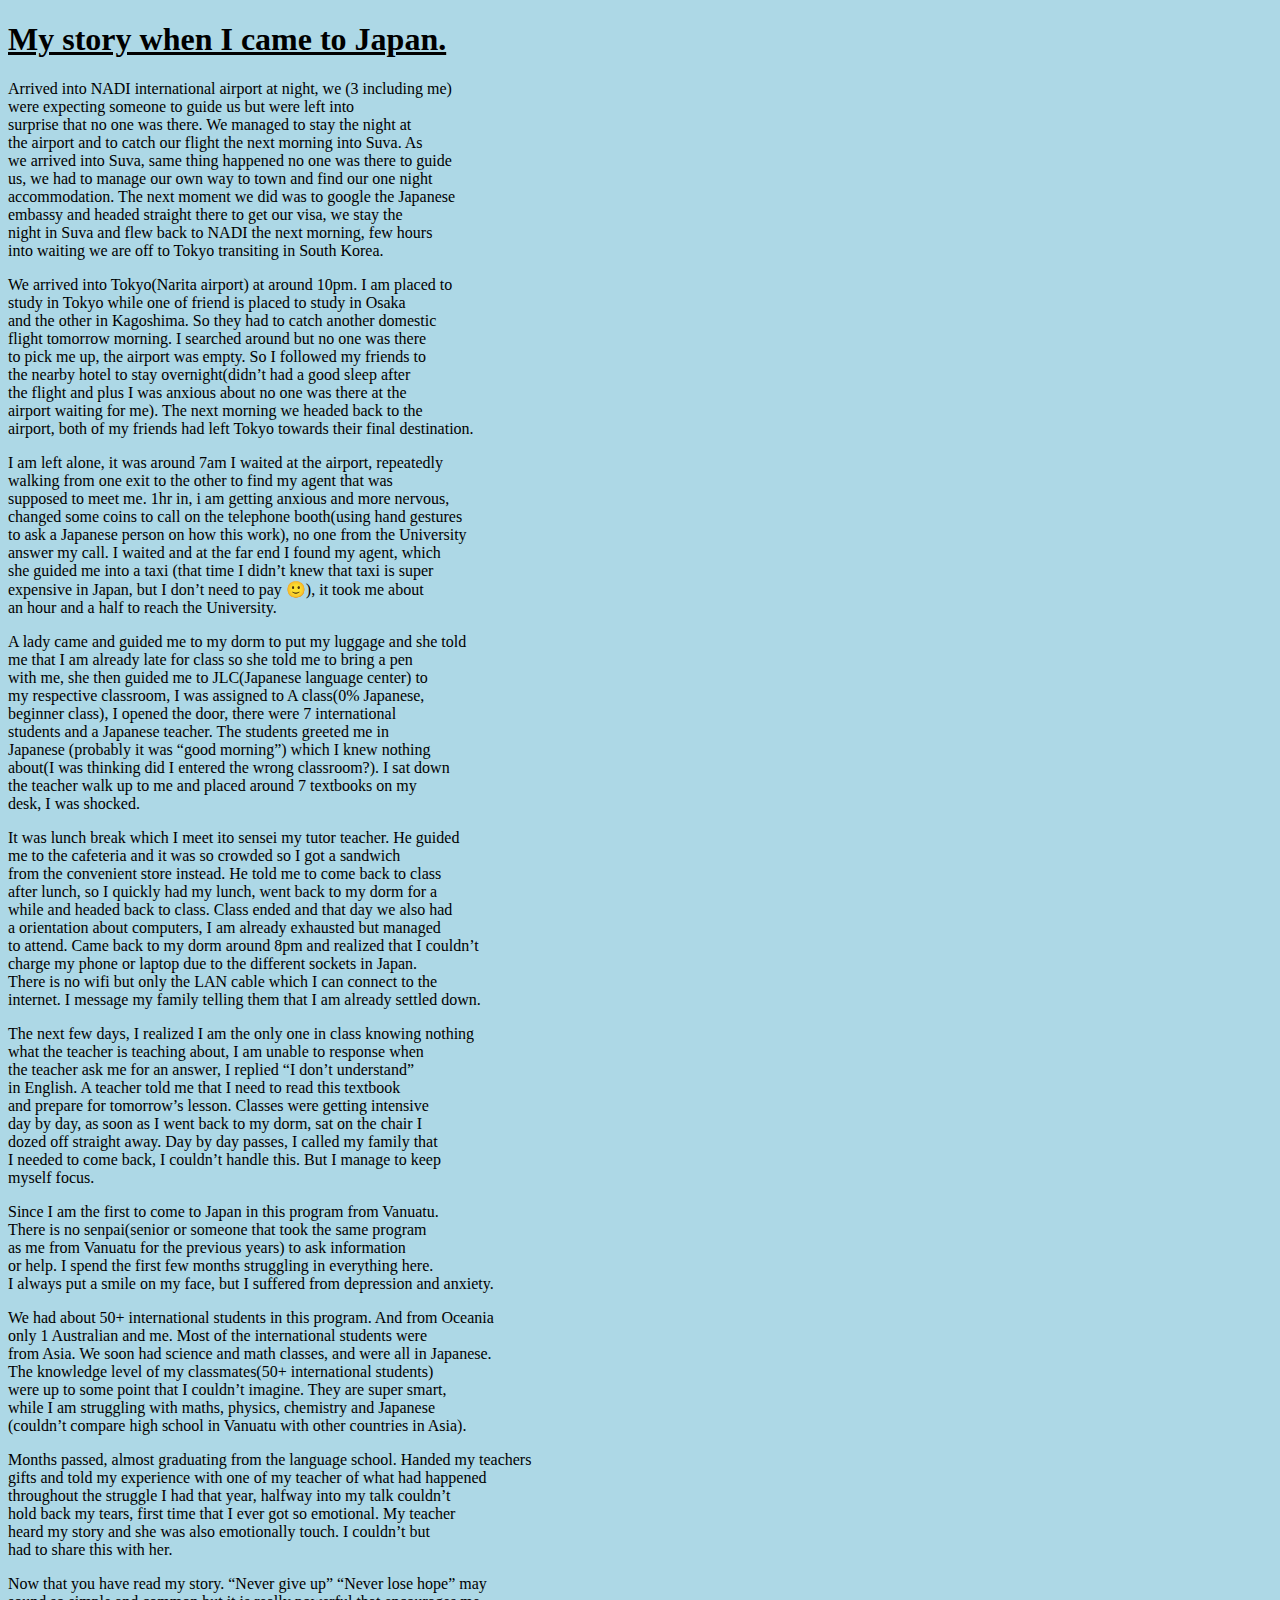
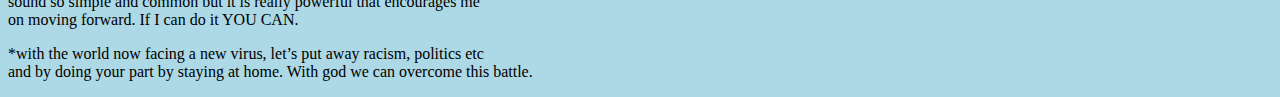
==== blog/index.html @ 1c255005 "Add files via upload" ====
<!DOCTYPE html>
<html lang="en">
<head>
    <link rel="stylesheet" href="styleblog.css">
    <meta charset="UTF-8">
    <meta http-equiv="X-UA-Compatible" content="IE=edge">
    <meta name="viewport" content="width=device-width, initial-scale=1.0">
    <title>Blog</title>
</head>
<body>
    <h1><u>My story when I came to Japan.</u></h1>
    <p>Arrived into NADI international airport at night, we (3 including me) 
        <br>were expecting someone to guide us but were left into 
        <br>surprise that no one was there. We managed to stay the night at 
        <br>the airport and to catch our flight the next morning into Suva. As 
        <br>we arrived into Suva, same thing happened no one was there to guide 
        <br>us, we had to manage our own way to town and find our one night 
        <br>accommodation. The next moment we did was to google the Japanese 
        <br>embassy and headed straight there to get our visa, we stay the 
        <br>night in Suva and flew back to NADI the next morning, few hours 
        <br>into waiting we are off to Tokyo transiting in South Korea.</p> 
    <p>We arrived into Tokyo(Narita airport) at around 10pm. I am placed to
        <br>study in Tokyo while one of friend is placed to study in Osaka
        <br>and the other in Kagoshima. So they had to catch another domestic
        <br> flight tomorrow morning. I searched around but no one was there 
        <br>to pick me up, the airport was empty. So I followed my friends to
        <br> the nearby hotel to stay overnight(didn’t had a good sleep after
        <br> the flight and plus I was anxious about no one was there at the 
        <br>airport waiting for me). The next morning we headed back to the 
        <br>airport, both of my friends had left Tokyo towards their final destination.</p> 
    <p>I am left alone, it was around 7am I waited at the airport, repeatedly
        <br> walking from one exit to the other to find my agent that was 
        <br>supposed to meet me. 1hr in, i am getting anxious and more nervous, 
        <br>changed some coins to call on the telephone booth(using hand gestures
        <br>to ask a Japanese person on how this work), no one from the University
        <br>answer my call. I waited and at the far end I found my agent, which 
        <br>she guided me into a taxi (that time I didn’t knew that taxi is super
        <br>expensive in Japan, but I don’t need to pay 🙂), it took me about
        <br> an hour and a half to reach the University.</p> 
    <p>A lady came and guided me to my dorm to put my luggage and she told 
        <br>me that I am already late for class so she told me to bring a pen
        <br> with me, she then guided me to JLC(Japanese language center) to 
        <br>my respective classroom, I was assigned to A class(0% Japanese, 
        <br>beginner class), I opened the door, there were 7 international 
        <br>students and a Japanese teacher. The students greeted me in 
        <br>Japanese (probably it was “good morning”) which I knew nothing 
        <br>about(I was thinking did I entered the wrong classroom?). I sat down
        <br> the teacher walk up to me and placed around 7 textbooks on my 
        <br>desk, I was shocked.</p>  
    <p>It was lunch break which I meet ito sensei my tutor teacher. He guided
        <br> me to the cafeteria and it was so crowded so I got a sandwich 
        <br>from the convenient store instead. He told me to come back to class
        <br> after lunch, so I quickly had my lunch, went back to my dorm for a 
        <br>while and headed back to class. Class ended and that day we also had 
        <br>a orientation about computers, I am already exhausted but managed 
        <br>to attend. Came back to my dorm around 8pm and realized that I couldn’t 
        <br>charge my phone or laptop due to the different sockets in Japan. 
        <br>There is no wifi but only the LAN cable which I can connect to the 
        <br>internet. I message my family telling them that I am already settled down.</p>  
    <p>The next few days, I realized I am the only one in class knowing nothing 
        <br>what the teacher is teaching about, I am unable to response when 
        <br>the teacher ask me for an answer, I replied “I don’t understand” 
        <br>in English. A teacher told me that I need to read this textbook 
        <br>and prepare for tomorrow’s lesson.  Classes were getting intensive 
        <br>day by day, as soon as I went back to my dorm, sat on the chair I 
        <br>dozed off straight away. Day by day passes, I called my family that 
        <br>I needed to come back, I couldn’t handle this. But I manage to keep 
        <br>myself focus.</p>  
    <p>Since I am the first to come to Japan in this program from Vanuatu. 
        <br>There is no senpai(senior or someone that took the same program 
        <br>as me from Vanuatu for the previous years) to ask information 
        <br>or help. I spend the first few months struggling in everything here. 
        <br>I always put a smile on my face, but I suffered from depression and anxiety.</p>  
    <p>We had about 50+ international students in this program. And from Oceania
        <br>only 1 Australian and me. Most of the international students were
        <br>from Asia. We soon had science and math classes, and were all in Japanese. 
        <br>The knowledge level of my classmates(50+ international students)
        <br>were up to some point that I couldn’t imagine. They are super smart, 
        <br>while I am struggling with maths, physics, chemistry and Japanese
        <br>(couldn’t compare high school in Vanuatu with other countries in Asia).</p>  
    <p>Months passed, almost graduating from the language school. Handed my teachers
        <br>gifts and told my experience with one of my teacher of what had happened 
        <br>throughout the struggle I had that year, halfway into my talk couldn’t 
        <br>hold back my tears, first time that I ever got so emotional. My teacher 
        <br>heard my story and she was also emotionally touch. I couldn’t but 
        <br>had to share this with her.</p>  
    <p> Now that you have read my story. “Never give up” “Never lose hope” may 
        <br>sound so simple and common but it is really powerful that encourages me 
        <br>on moving forward. If I can do it YOU CAN.</p> 
    <p>*with the world now facing a new virus, let’s put away racism, politics etc 
        <br>and by doing your part by staying at home. With god we can overcome this battle.</p>
    
</body>
</html>
---- blog/styleblog.css ----
h1 {
    color: black;
}

body {
    background-color: lightblue;
}
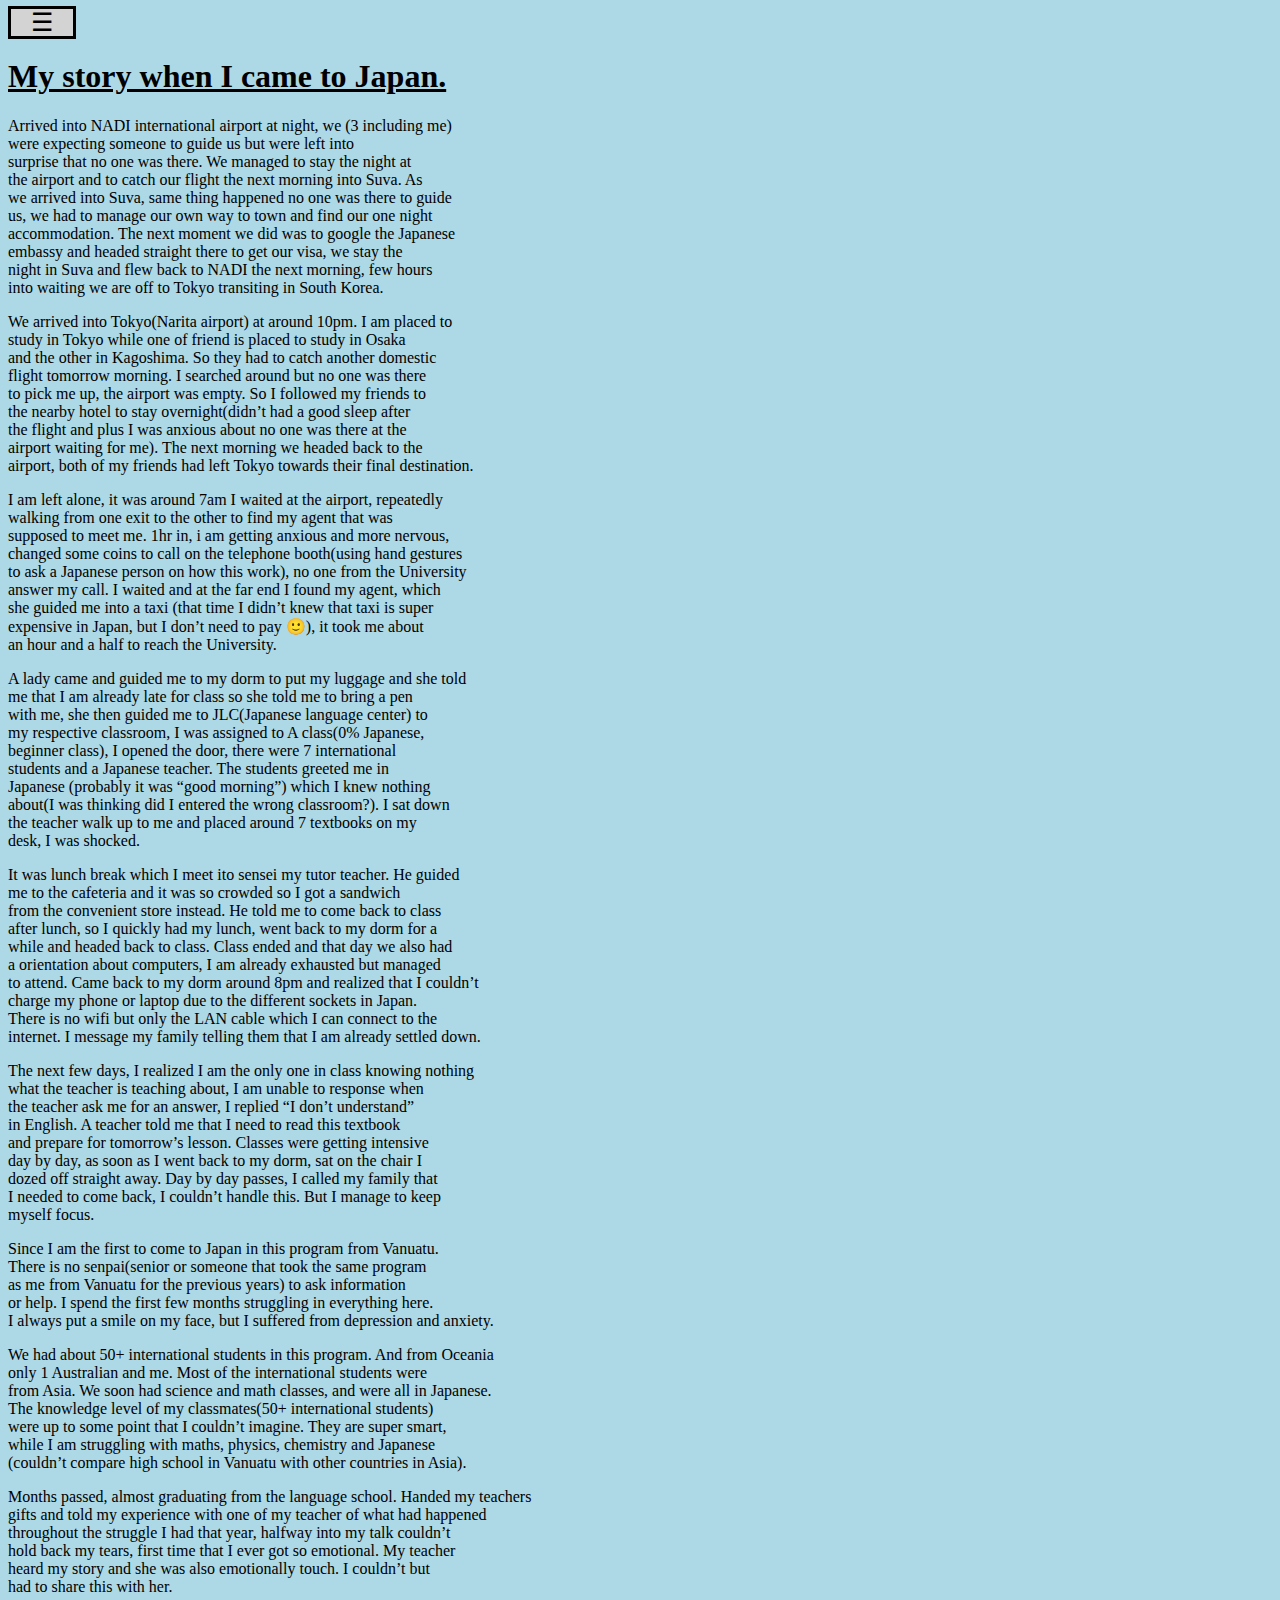
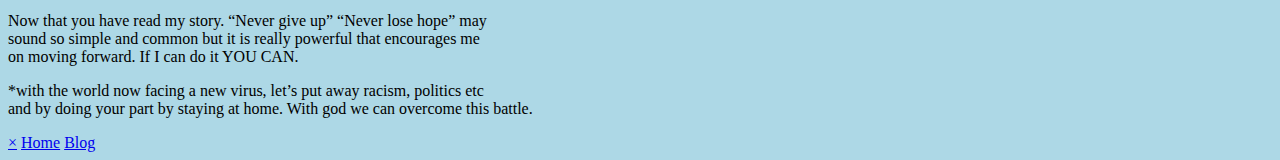
==== commit f2c90475: "Add files via upload" ====
--- a/blog/index.html
+++ b/blog/index.html
@@ -8,6 +8,9 @@
     <title>Blog</title>
 </head>
 <body>
+  <div id="main">
+    <span style="font-size:25px;cursor:pointer;padding-left: 20px; padding-right: 20px; border-style:solid;border-color: black; background-color: lightgrey;" onclick="openNav()">&#9776; </span>
+
     <h1><u>My story when I came to Japan.</u></h1>
     <p>Arrived into NADI international airport at night, we (3 including me) 
         <br>were expecting someone to guide us but were left into 
@@ -90,5 +93,25 @@
     <p>*with the world now facing a new virus, let’s put away racism, politics etc 
         <br>and by doing your part by staying at home. With god we can overcome this battle.</p>
     
+  </div>  
+
+    <div id="mySidenav" class="sidenav">
+        <a href="javascript:void(0)" class="closebtn" onclick="closeNav()">&times;</a>
+        <a href="../alan/index.html">Home</a>
+        <a href="index.html">Blog</a>
+    </div>    
+
+    <script>
+      function openNav() {
+        document.getElementById("mySidenav").style.width = "250px";
+        document.getElementById("main").style.marginLeft = "250px";
+    }
+            
+      function closeNav() {
+        document.getElementById("mySidenav").style.width = "0";
+        document.getElementById("main").style.marginLeft= "0";
+    }
+    </script>
+
 </body>
 </html>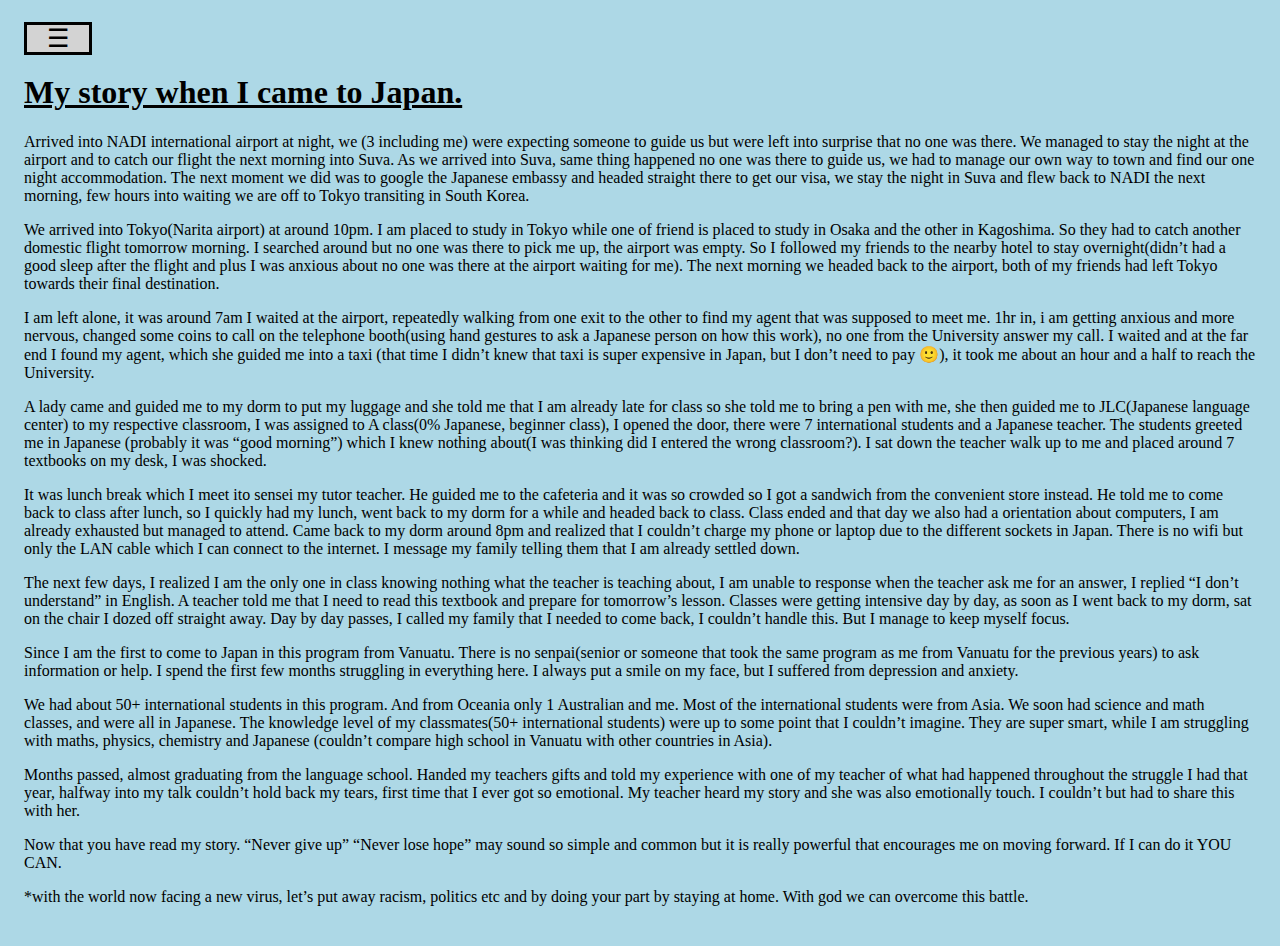
==== commit 9d6bd7c7: "Add files via upload" ====
--- a/blog/index.html
+++ b/blog/index.html
@@ -13,91 +13,91 @@
 
     <h1><u>My story when I came to Japan.</u></h1>
     <p>Arrived into NADI international airport at night, we (3 including me) 
-        <br>were expecting someone to guide us but were left into 
-        <br>surprise that no one was there. We managed to stay the night at 
-        <br>the airport and to catch our flight the next morning into Suva. As 
-        <br>we arrived into Suva, same thing happened no one was there to guide 
-        <br>us, we had to manage our own way to town and find our one night 
-        <br>accommodation. The next moment we did was to google the Japanese 
-        <br>embassy and headed straight there to get our visa, we stay the 
-        <br>night in Suva and flew back to NADI the next morning, few hours 
-        <br>into waiting we are off to Tokyo transiting in South Korea.</p> 
+        were expecting someone to guide us but were left into 
+        surprise that no one was there. We managed to stay the night at 
+        the airport and to catch our flight the next morning into Suva. As 
+        we arrived into Suva, same thing happened no one was there to guide 
+        us, we had to manage our own way to town and find our one night 
+        accommodation. The next moment we did was to google the Japanese 
+        embassy and headed straight there to get our visa, we stay the 
+        night in Suva and flew back to NADI the next morning, few hours 
+        into waiting we are off to Tokyo transiting in South Korea.</p> 
     <p>We arrived into Tokyo(Narita airport) at around 10pm. I am placed to
-        <br>study in Tokyo while one of friend is placed to study in Osaka
-        <br>and the other in Kagoshima. So they had to catch another domestic
-        <br> flight tomorrow morning. I searched around but no one was there 
-        <br>to pick me up, the airport was empty. So I followed my friends to
-        <br> the nearby hotel to stay overnight(didn’t had a good sleep after
-        <br> the flight and plus I was anxious about no one was there at the 
-        <br>airport waiting for me). The next morning we headed back to the 
-        <br>airport, both of my friends had left Tokyo towards their final destination.</p> 
+        study in Tokyo while one of friend is placed to study in Osaka
+        and the other in Kagoshima. So they had to catch another domestic
+         flight tomorrow morning. I searched around but no one was there 
+        to pick me up, the airport was empty. So I followed my friends to
+         the nearby hotel to stay overnight(didn’t had a good sleep after
+         the flight and plus I was anxious about no one was there at the 
+        airport waiting for me). The next morning we headed back to the 
+        airport, both of my friends had left Tokyo towards their final destination.</p> 
     <p>I am left alone, it was around 7am I waited at the airport, repeatedly
-        <br> walking from one exit to the other to find my agent that was 
-        <br>supposed to meet me. 1hr in, i am getting anxious and more nervous, 
-        <br>changed some coins to call on the telephone booth(using hand gestures
-        <br>to ask a Japanese person on how this work), no one from the University
-        <br>answer my call. I waited and at the far end I found my agent, which 
-        <br>she guided me into a taxi (that time I didn’t knew that taxi is super
-        <br>expensive in Japan, but I don’t need to pay 🙂), it took me about
-        <br> an hour and a half to reach the University.</p> 
+         walking from one exit to the other to find my agent that was 
+        supposed to meet me. 1hr in, i am getting anxious and more nervous, 
+        changed some coins to call on the telephone booth(using hand gestures
+        to ask a Japanese person on how this work), no one from the University
+        answer my call. I waited and at the far end I found my agent, which 
+        she guided me into a taxi (that time I didn’t knew that taxi is super
+        expensive in Japan, but I don’t need to pay 🙂), it took me about
+         an hour and a half to reach the University.</p> 
     <p>A lady came and guided me to my dorm to put my luggage and she told 
-        <br>me that I am already late for class so she told me to bring a pen
-        <br> with me, she then guided me to JLC(Japanese language center) to 
-        <br>my respective classroom, I was assigned to A class(0% Japanese, 
-        <br>beginner class), I opened the door, there were 7 international 
-        <br>students and a Japanese teacher. The students greeted me in 
-        <br>Japanese (probably it was “good morning”) which I knew nothing 
-        <br>about(I was thinking did I entered the wrong classroom?). I sat down
-        <br> the teacher walk up to me and placed around 7 textbooks on my 
-        <br>desk, I was shocked.</p>  
+        me that I am already late for class so she told me to bring a pen
+         with me, she then guided me to JLC(Japanese language center) to 
+        my respective classroom, I was assigned to A class(0% Japanese, 
+        beginner class), I opened the door, there were 7 international 
+        students and a Japanese teacher. The students greeted me in 
+        Japanese (probably it was “good morning”) which I knew nothing 
+        about(I was thinking did I entered the wrong classroom?). I sat down
+         the teacher walk up to me and placed around 7 textbooks on my 
+        desk, I was shocked.</p>  
     <p>It was lunch break which I meet ito sensei my tutor teacher. He guided
-        <br> me to the cafeteria and it was so crowded so I got a sandwich 
-        <br>from the convenient store instead. He told me to come back to class
-        <br> after lunch, so I quickly had my lunch, went back to my dorm for a 
-        <br>while and headed back to class. Class ended and that day we also had 
-        <br>a orientation about computers, I am already exhausted but managed 
-        <br>to attend. Came back to my dorm around 8pm and realized that I couldn’t 
-        <br>charge my phone or laptop due to the different sockets in Japan. 
-        <br>There is no wifi but only the LAN cable which I can connect to the 
-        <br>internet. I message my family telling them that I am already settled down.</p>  
+         me to the cafeteria and it was so crowded so I got a sandwich 
+        from the convenient store instead. He told me to come back to class
+         after lunch, so I quickly had my lunch, went back to my dorm for a 
+        while and headed back to class. Class ended and that day we also had 
+        a orientation about computers, I am already exhausted but managed 
+        to attend. Came back to my dorm around 8pm and realized that I couldn’t 
+        charge my phone or laptop due to the different sockets in Japan. 
+        There is no wifi but only the LAN cable which I can connect to the 
+        internet. I message my family telling them that I am already settled down.</p>  
     <p>The next few days, I realized I am the only one in class knowing nothing 
-        <br>what the teacher is teaching about, I am unable to response when 
-        <br>the teacher ask me for an answer, I replied “I don’t understand” 
-        <br>in English. A teacher told me that I need to read this textbook 
-        <br>and prepare for tomorrow’s lesson.  Classes were getting intensive 
-        <br>day by day, as soon as I went back to my dorm, sat on the chair I 
-        <br>dozed off straight away. Day by day passes, I called my family that 
-        <br>I needed to come back, I couldn’t handle this. But I manage to keep 
-        <br>myself focus.</p>  
+        what the teacher is teaching about, I am unable to response when 
+        the teacher ask me for an answer, I replied “I don’t understand” 
+        in English. A teacher told me that I need to read this textbook 
+        and prepare for tomorrow’s lesson.  Classes were getting intensive 
+        day by day, as soon as I went back to my dorm, sat on the chair I 
+        dozed off straight away. Day by day passes, I called my family that 
+        I needed to come back, I couldn’t handle this. But I manage to keep 
+        myself focus.</p>  
     <p>Since I am the first to come to Japan in this program from Vanuatu. 
-        <br>There is no senpai(senior or someone that took the same program 
-        <br>as me from Vanuatu for the previous years) to ask information 
-        <br>or help. I spend the first few months struggling in everything here. 
-        <br>I always put a smile on my face, but I suffered from depression and anxiety.</p>  
+        There is no senpai(senior or someone that took the same program 
+        as me from Vanuatu for the previous years) to ask information 
+        or help. I spend the first few months struggling in everything here. 
+        I always put a smile on my face, but I suffered from depression and anxiety.</p>  
     <p>We had about 50+ international students in this program. And from Oceania
-        <br>only 1 Australian and me. Most of the international students were
-        <br>from Asia. We soon had science and math classes, and were all in Japanese. 
-        <br>The knowledge level of my classmates(50+ international students)
-        <br>were up to some point that I couldn’t imagine. They are super smart, 
-        <br>while I am struggling with maths, physics, chemistry and Japanese
-        <br>(couldn’t compare high school in Vanuatu with other countries in Asia).</p>  
+        only 1 Australian and me. Most of the international students were
+        from Asia. We soon had science and math classes, and were all in Japanese. 
+        The knowledge level of my classmates(50+ international students)
+        were up to some point that I couldn’t imagine. They are super smart, 
+        while I am struggling with maths, physics, chemistry and Japanese
+        (couldn’t compare high school in Vanuatu with other countries in Asia).</p>  
     <p>Months passed, almost graduating from the language school. Handed my teachers
-        <br>gifts and told my experience with one of my teacher of what had happened 
-        <br>throughout the struggle I had that year, halfway into my talk couldn’t 
-        <br>hold back my tears, first time that I ever got so emotional. My teacher 
-        <br>heard my story and she was also emotionally touch. I couldn’t but 
-        <br>had to share this with her.</p>  
+        gifts and told my experience with one of my teacher of what had happened 
+        throughout the struggle I had that year, halfway into my talk couldn’t 
+        hold back my tears, first time that I ever got so emotional. My teacher 
+        heard my story and she was also emotionally touch. I couldn’t but 
+        had to share this with her.</p>  
     <p> Now that you have read my story. “Never give up” “Never lose hope” may 
-        <br>sound so simple and common but it is really powerful that encourages me 
-        <br>on moving forward. If I can do it YOU CAN.</p> 
+        sound so simple and common but it is really powerful that encourages me 
+        on moving forward. If I can do it YOU CAN.</p> 
     <p>*with the world now facing a new virus, let’s put away racism, politics etc 
-        <br>and by doing your part by staying at home. With god we can overcome this battle.</p>
+        and by doing your part by staying at home. With god we can overcome this battle.</p>
     
   </div>  
 
     <div id="mySidenav" class="sidenav">
         <a href="javascript:void(0)" class="closebtn" onclick="closeNav()">&times;</a>
-        <a href="../alan/index.html">Home</a>
+        <a href="../index.html">Home</a>
         <a href="index.html">Blog</a>
     </div>    
 
--- a/blog/styleblog.css
+++ b/blog/styleblog.css
@@ -4,4 +4,48 @@
 
 body {
     background-color: lightblue;
-}+}
+
+.sidenav {
+    height: 100%;
+    width: 0;
+    position: fixed;
+    z-index: 1;
+    top: 0;
+    left: 0;
+    background-color: #111;
+    overflow-x: hidden;
+    transition: 0.5s;
+    padding-top: 40px;
+  }
+  
+  .sidenav a {
+    padding: 8px 8px 8px 32px;
+    text-decoration: none;
+    font-size: 25px;
+    color: #818181;
+    display: block;
+    transition: 0.3s;
+  }
+  
+  .sidenav a:hover {
+    color: lightcoral;
+  }
+  
+  .sidenav .closebtn {
+    position: absolute;
+    top: 0;
+    right: 15px;
+    font-size: 36px;
+    margin-left: 50px;
+  }
+  
+  #main {
+    transition: margin-left .5s;
+    padding: 16px;
+  }
+  
+  @media screen and (max-height: 450px) {
+    .sidenav {padding-top: 15px;}
+    .sidenav a {font-size: 18px;}
+  }
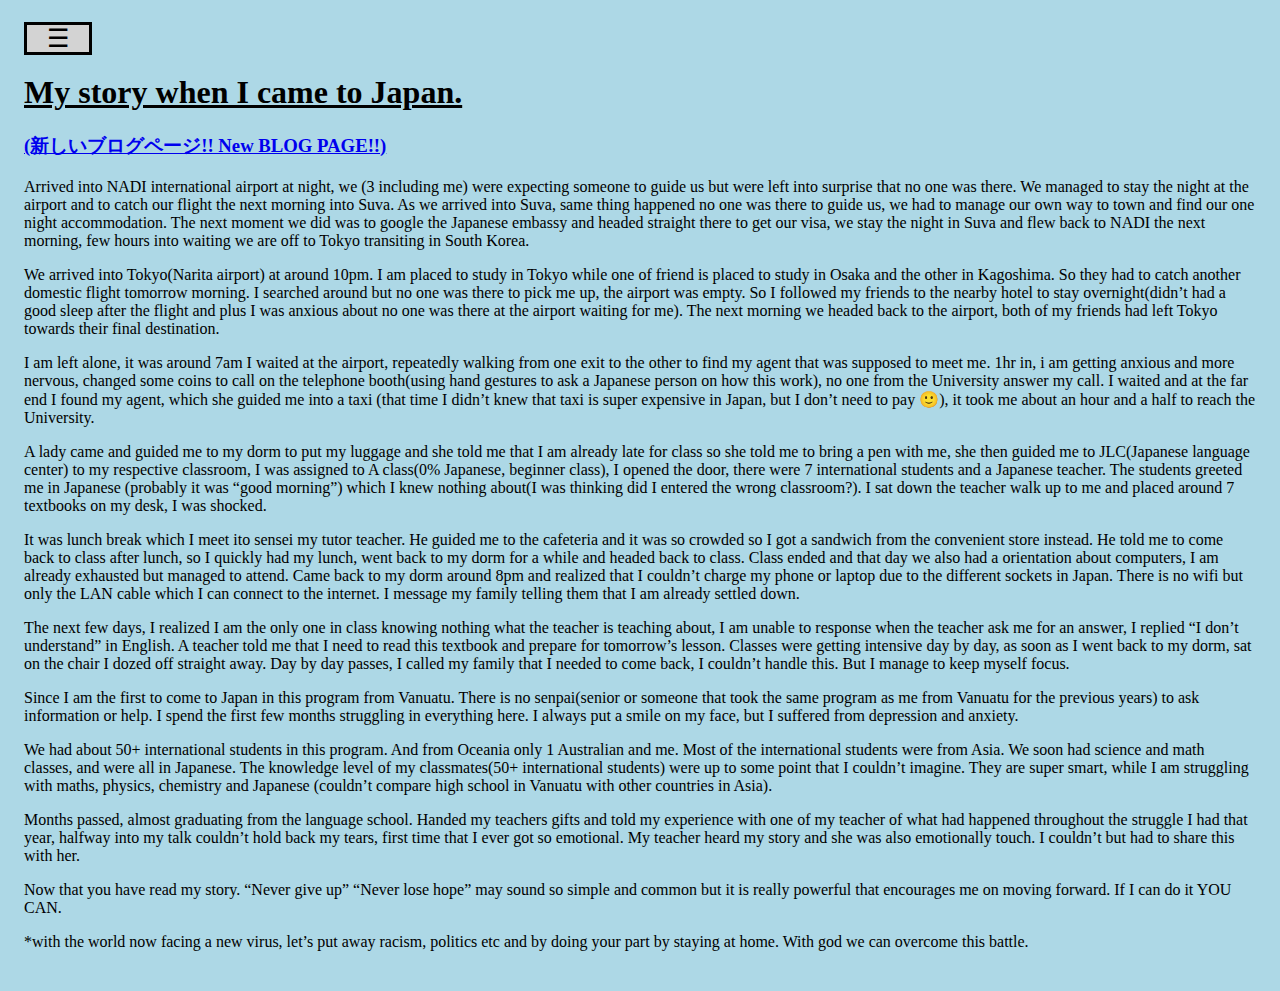
==== commit 3cc80bc0: "new blog page" ====
--- a/blog/index.html
+++ b/blog/index.html
@@ -12,6 +12,7 @@
     <span style="font-size:25px;cursor:pointer;padding-left: 20px; padding-right: 20px; border-style:solid;border-color: black; background-color: lightgrey;" onclick="openNav()">&#9776; </span>
 
     <h1><u>My story when I came to Japan.</u></h1>
+    <h3><a href="https://alaninsights.blogspot.com/">(新しいブログページ!! New BLOG PAGE!!)</a></h3>
     <p>Arrived into NADI international airport at night, we (3 including me) 
         were expecting someone to guide us but were left into 
         surprise that no one was there. We managed to stay the night at 
@@ -99,19 +100,11 @@
         <a href="javascript:void(0)" class="closebtn" onclick="closeNav()">&times;</a>
         <a href="../index.html">Home</a>
         <a href="index.html">Blog</a>
+        <a href="../Alan's Pastry/alanpastry.html">Alan's Pastry</a>
+        <a href="../UIUXdesign/UIUXdesign.html">UI UX Design</a>
     </div>    
 
-    <script>
-      function openNav() {
-        document.getElementById("mySidenav").style.width = "250px";
-        document.getElementById("main").style.marginLeft = "250px";
-    }
-            
-      function closeNav() {
-        document.getElementById("mySidenav").style.width = "0";
-        document.getElementById("main").style.marginLeft= "0";
-    }
-    </script>
+    <script src="blog.js"></script>
 
 </body>
 </html>